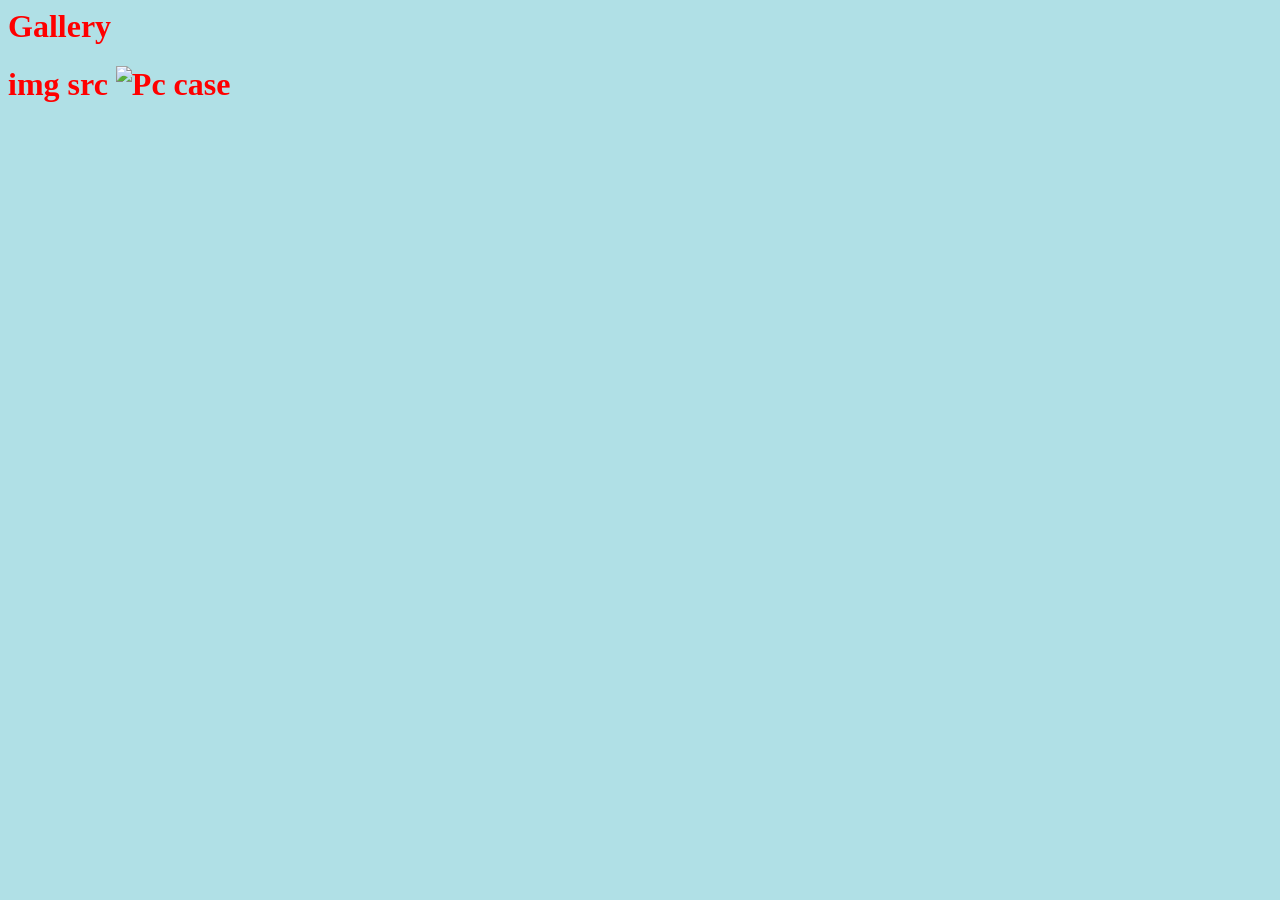
==== gallery/index.html @ dd00e58f "Update index.html" ====
<h1>Gallery<h1/>
<head>
<style>
body {background-color: powderblue;}
h1   {color: red;
      font-family: comic sans ms;}
</style>
      </head>
      <body>
            img src <img src="https://www.corsair.com/c/Cor_Products_Cases?q=&rawFilterQuery=(caseFormFactor_en_string:Full-Tower%20OR%20caseFormFactor_en_string:Super-Tower)#rotatingText" alt="Pc case"
      </body>
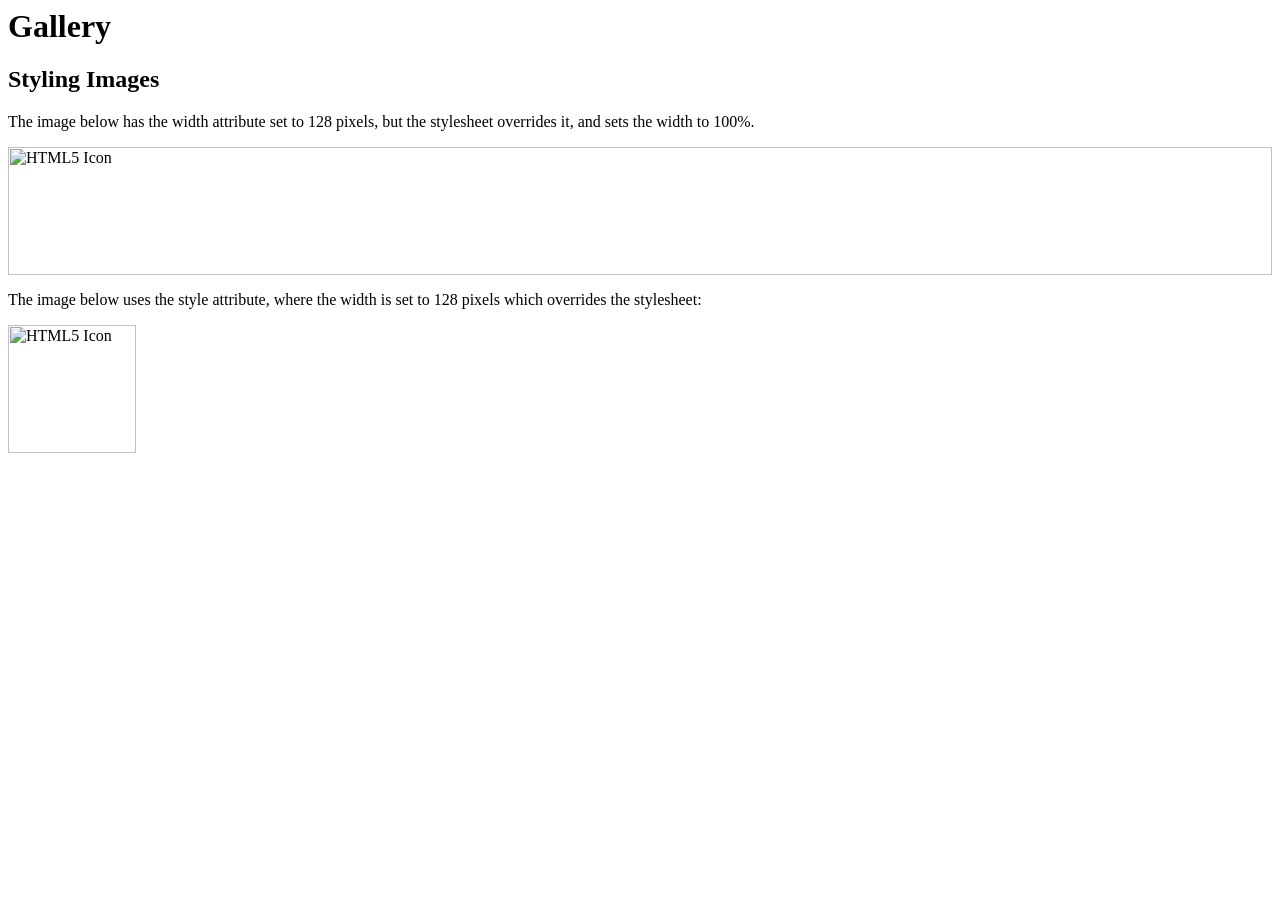
==== commit d60aee23: "Update index.html" ====
--- a/gallery/index.html
+++ b/gallery/index.html
@@ -1,12 +1,19 @@
 <h1>Gallery<h1/>
 <head>
 <style>
-body {background-color: powderblue;}
-h1   {color: red;
-      font-family: comic sans ms;}
+/* This stylesheet sets the width of all images to 100%: */
+img {
+  width: 100%;
+}
 </style>
-      </head>
-      <body>
-            img src <img src="https://www.corsair.com/c/Cor_Products_Cases?q=&rawFilterQuery=(caseFormFactor_en_string:Full-Tower%20OR%20caseFormFactor_en_string:Super-Tower)#rotatingText" alt="Pc case"
-      </body>
+</head>
+<body>
 
+<h2>Styling Images</h2>
+<p>The image below has the width attribute set to 128 pixels, but the stylesheet overrides it, and sets the width to 100%.</p>
+<img src="html5.gif" alt="HTML5 Icon" width="128" height="128">
+
+<p>The image below uses the style attribute, where the width is set to 128 pixels which overrides the stylesheet:</p>
+<img src="html5.gif" alt="HTML5 Icon" style="width:128px;height:128px;">
+
+</body>
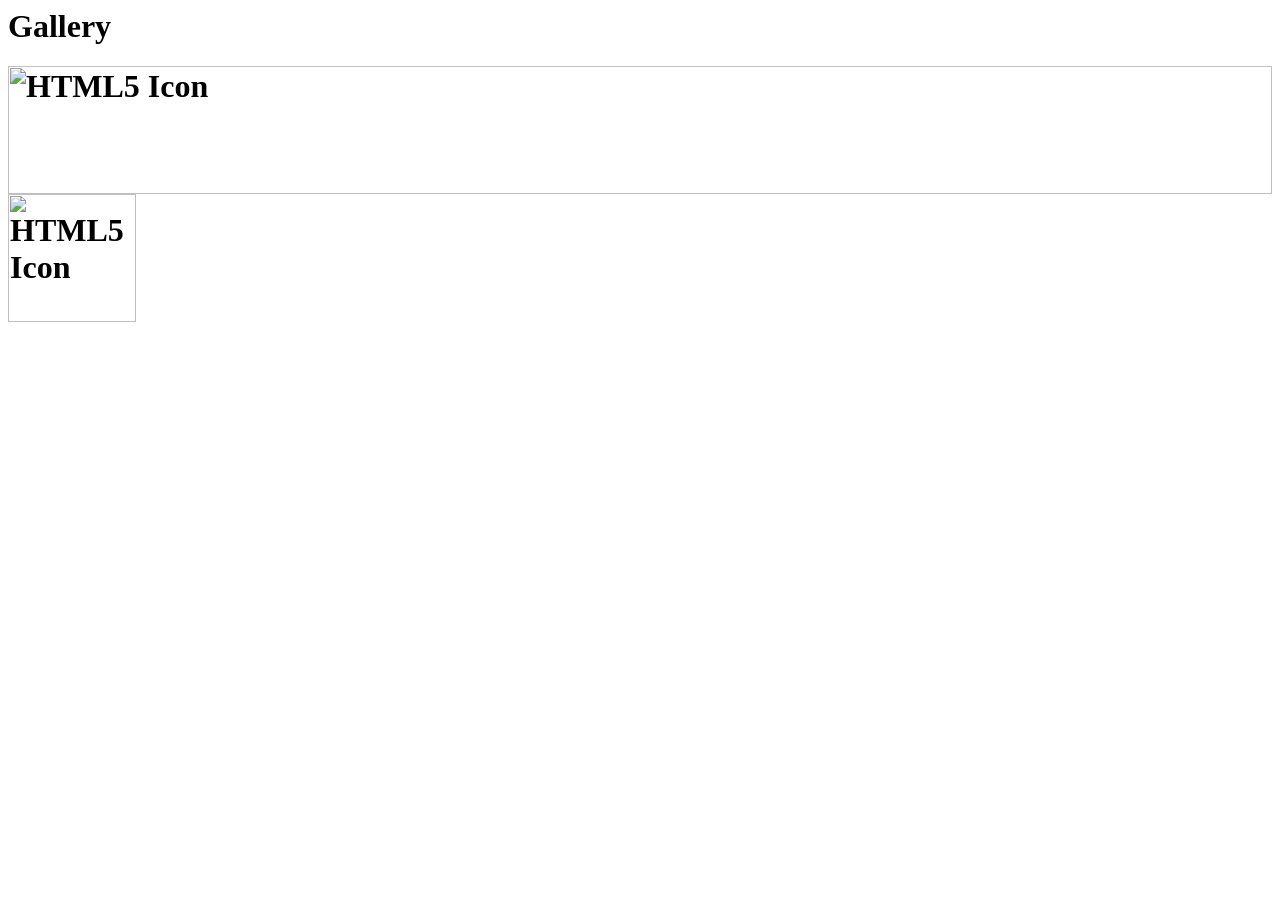
==== commit edbc5a7c: "Update index.html" ====
--- a/gallery/index.html
+++ b/gallery/index.html
@@ -1,19 +1,13 @@
 <h1>Gallery<h1/>
 <head>
 <style>
-/* This stylesheet sets the width of all images to 100%: */
 img {
   width: 100%;
 }
 </style>
 </head>
 <body>
-
-<h2>Styling Images</h2>
-<p>The image below has the width attribute set to 128 pixels, but the stylesheet overrides it, and sets the width to 100%.</p>
-<img src="html5.gif" alt="HTML5 Icon" width="128" height="128">
-
-<p>The image below uses the style attribute, where the width is set to 128 pixels which overrides the stylesheet:</p>
-<img src="html5.gif" alt="HTML5 Icon" style="width:128px;height:128px;">
+<img src="https://www.corsair.com/c/Cor_Products_Cases?q=&rawFilterQuery=(caseFormFactor_en_string:Full-Tower%20OR%20caseFormFactor_en_string:Super-Tower)#rotatingText" alt="HTML5 Icon" width="128" height="128">
+<img src="https://www.corsair.com/c/Cor_Products_Cases?q=&rawFilterQuery=(caseFormFactor_en_string:Full-Tower%20OR%20caseFormFactor_en_string:Super-Tower)#rotatingText" alt="HTML5 Icon" style="width:128px;height:128px;">
 
 </body>
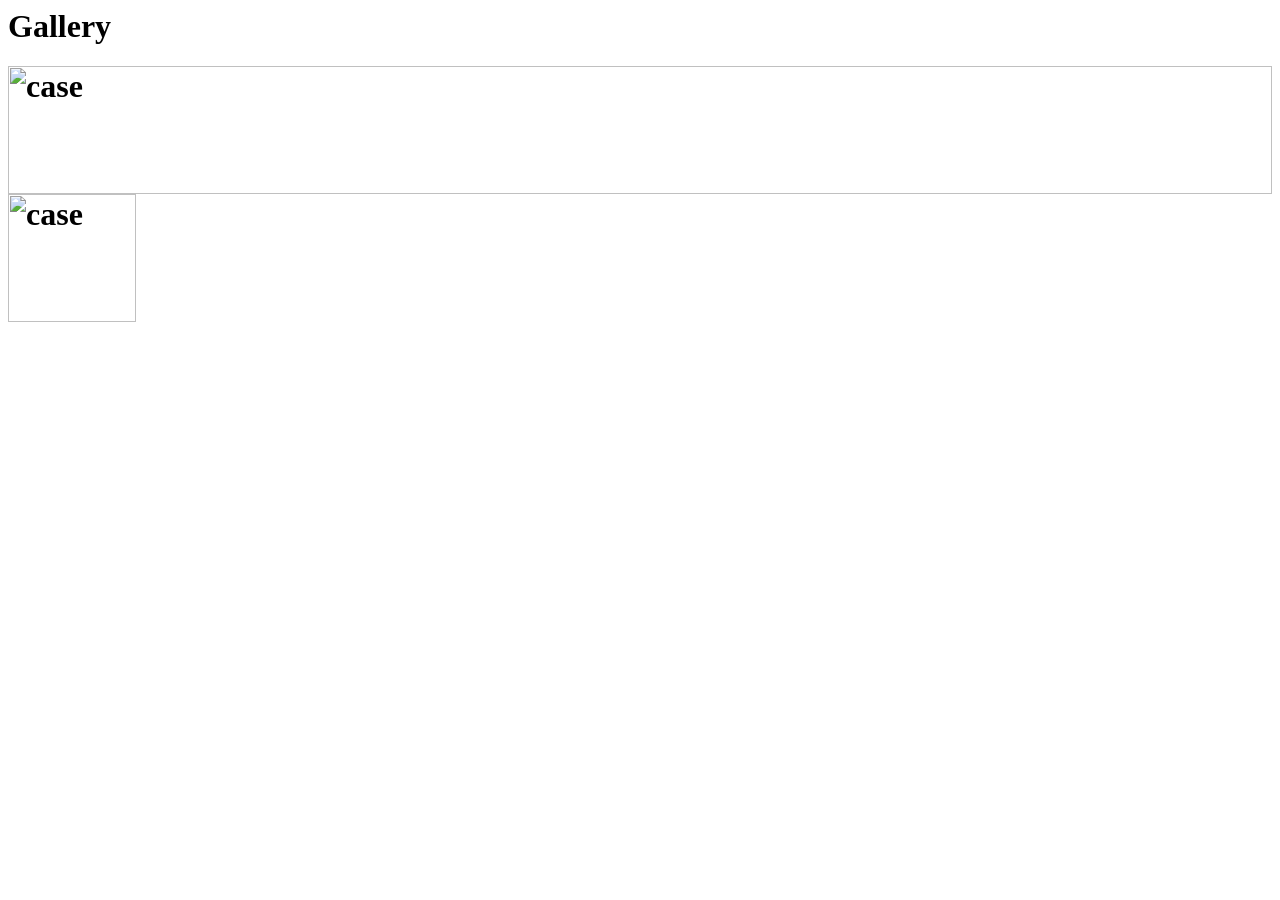
==== commit 14eaf584: "Update index.html" ====
--- a/gallery/index.html
+++ b/gallery/index.html
@@ -7,7 +7,7 @@
 </style>
 </head>
 <body>
-<img src="https://www.corsair.com/c/Cor_Products_Cases?q=&rawFilterQuery=(caseFormFactor_en_string:Full-Tower%20OR%20caseFormFactor_en_string:Super-Tower)#rotatingText" alt="HTML5 Icon" width="128" height="128">
-<img src="https://www.corsair.com/c/Cor_Products_Cases?q=&rawFilterQuery=(caseFormFactor_en_string:Full-Tower%20OR%20caseFormFactor_en_string:Super-Tower)#rotatingText" alt="HTML5 Icon" style="width:128px;height:128px;">
+<img src="https://www.corsair.com/uk/en/Categories/Products/Cases/Graphite-Series%E2%84%A2-780T-Full-Tower-PC-Case/p/CC-9011063-WW" alt="case" width="128" height="128">
+<img src="https://www.corsair.com/uk/en/Categories/Products/Cases/Graphite-Series%E2%84%A2-780T-Full-Tower-PC-Case/p/CC-9011063-WW" alt="case" style="width:128px;height:128px;">
 
 </body>
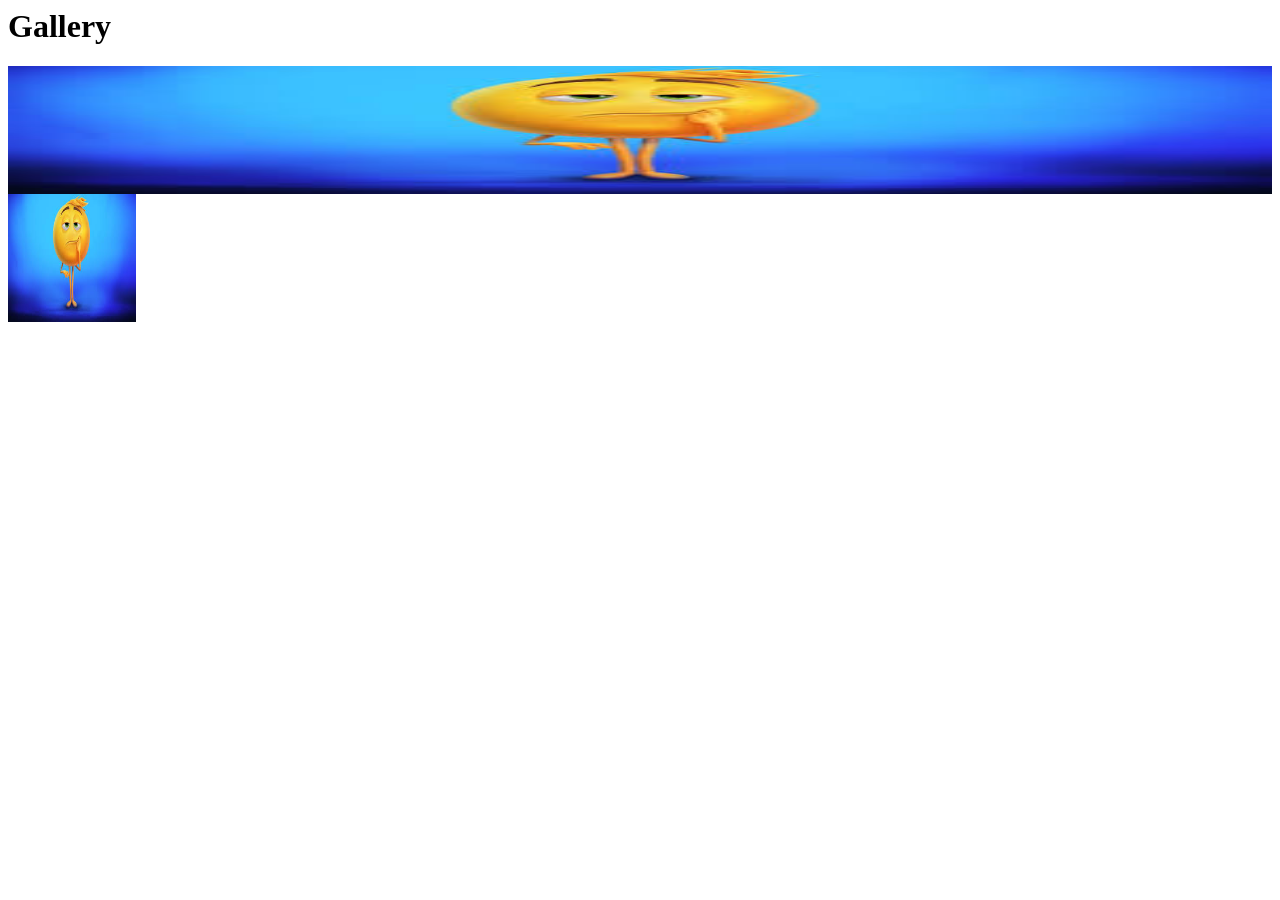
==== commit 90ea74b6: "Update index.html" ====
--- a/gallery/index.html
+++ b/gallery/index.html
@@ -7,7 +7,7 @@
 </style>
 </head>
 <body>
-<img src="https://www.corsair.com/uk/en/Categories/Products/Cases/Graphite-Series%E2%84%A2-780T-Full-Tower-PC-Case/p/CC-9011063-WW" alt="case" width="128" height="128">
-<img src="https://www.corsair.com/uk/en/Categories/Products/Cases/Graphite-Series%E2%84%A2-780T-Full-Tower-PC-Case/p/CC-9011063-WW" alt="case" style="width:128px;height:128px;">
+<img src="[data-uri]" alt="emoji movie" width="128" height="128">
+<img src="[data-uri]" alt="emoji" style="width:128px;height:128px;">
 
 </body>
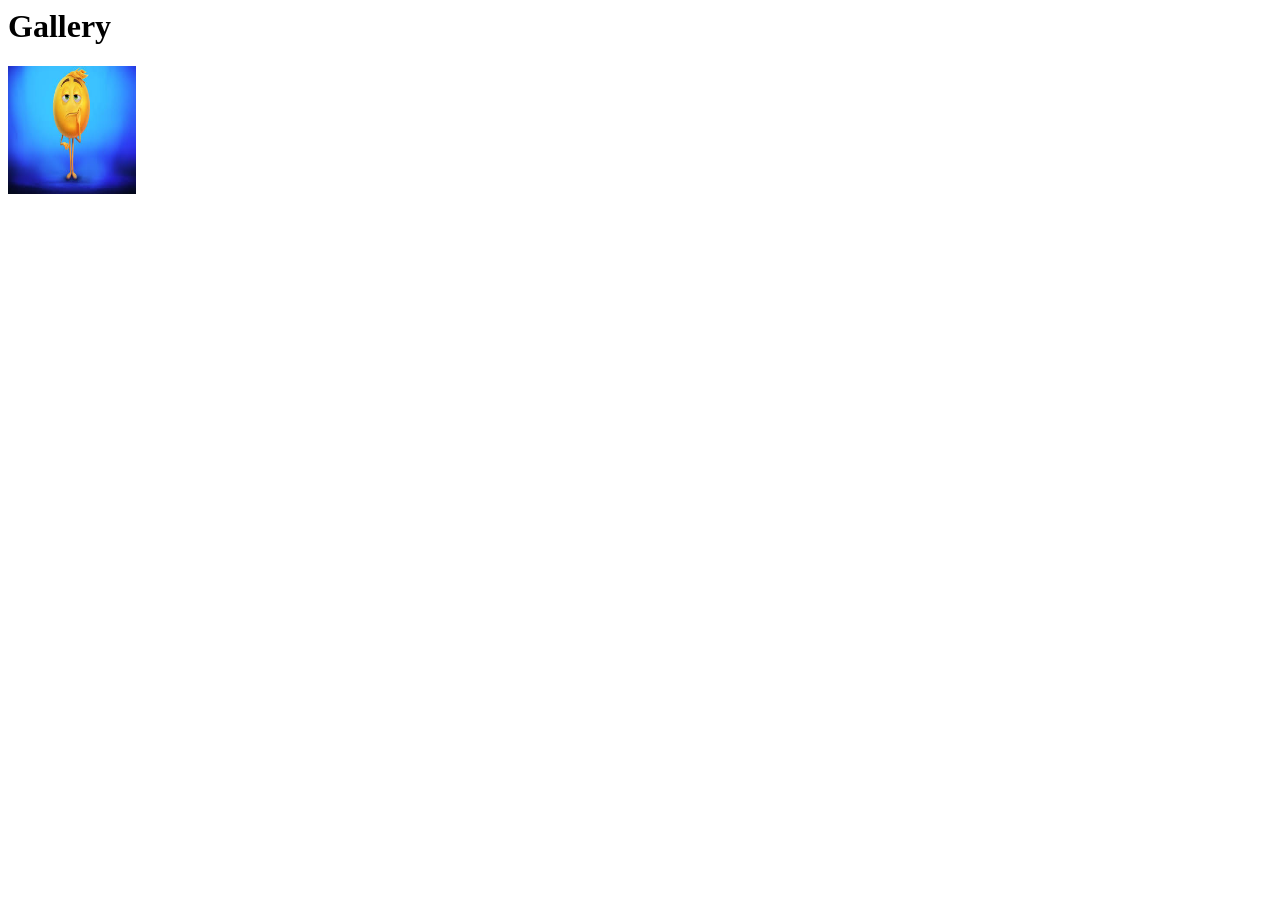
==== commit 0ee4a2b4: "Update index.html" ====
--- a/gallery/index.html
+++ b/gallery/index.html
@@ -7,7 +7,5 @@
 </style>
 </head>
 <body>
-<img src="[data-uri]" alt="emoji movie" width="128" height="128">
 <img src="[data-uri]" alt="emoji" style="width:128px;height:128px;">
-
 </body>
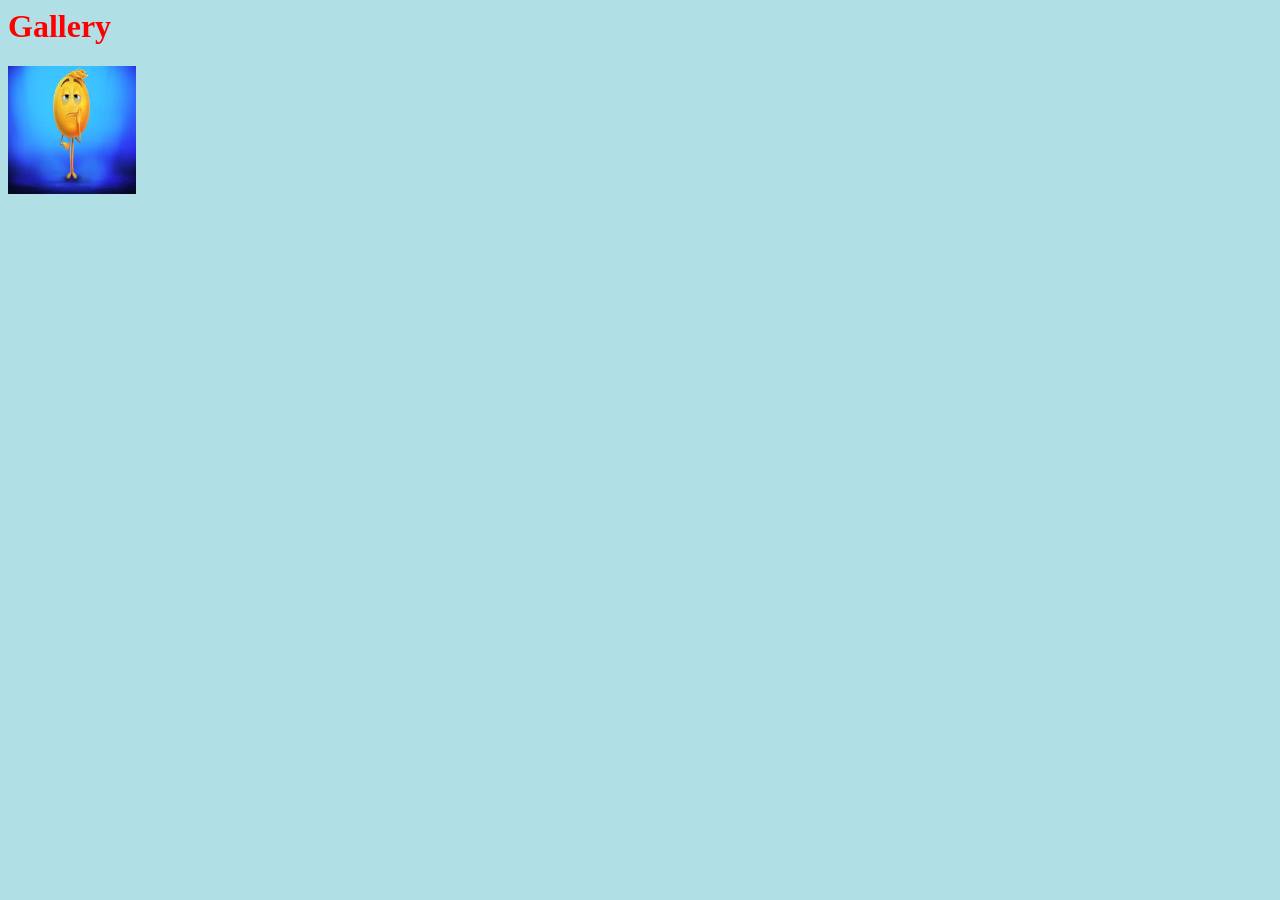
==== commit ba7198c5: "Update index.html" ====
--- a/gallery/index.html
+++ b/gallery/index.html
@@ -4,8 +4,11 @@
 img {
   width: 100%;
 }
+  body {background-color: powderblue;}
+h1   {color: red;
+      font-family: comic sans ms;}
 </style>
 </head>
-<body>
-<img src="[data-uri]" alt="emoji" style="width:128px;height:128px;">
-</body>
+ <body>
+      <img src="[data-uri]" alt="emoji" style="width:128px;height:128px;">      
+      </body>
